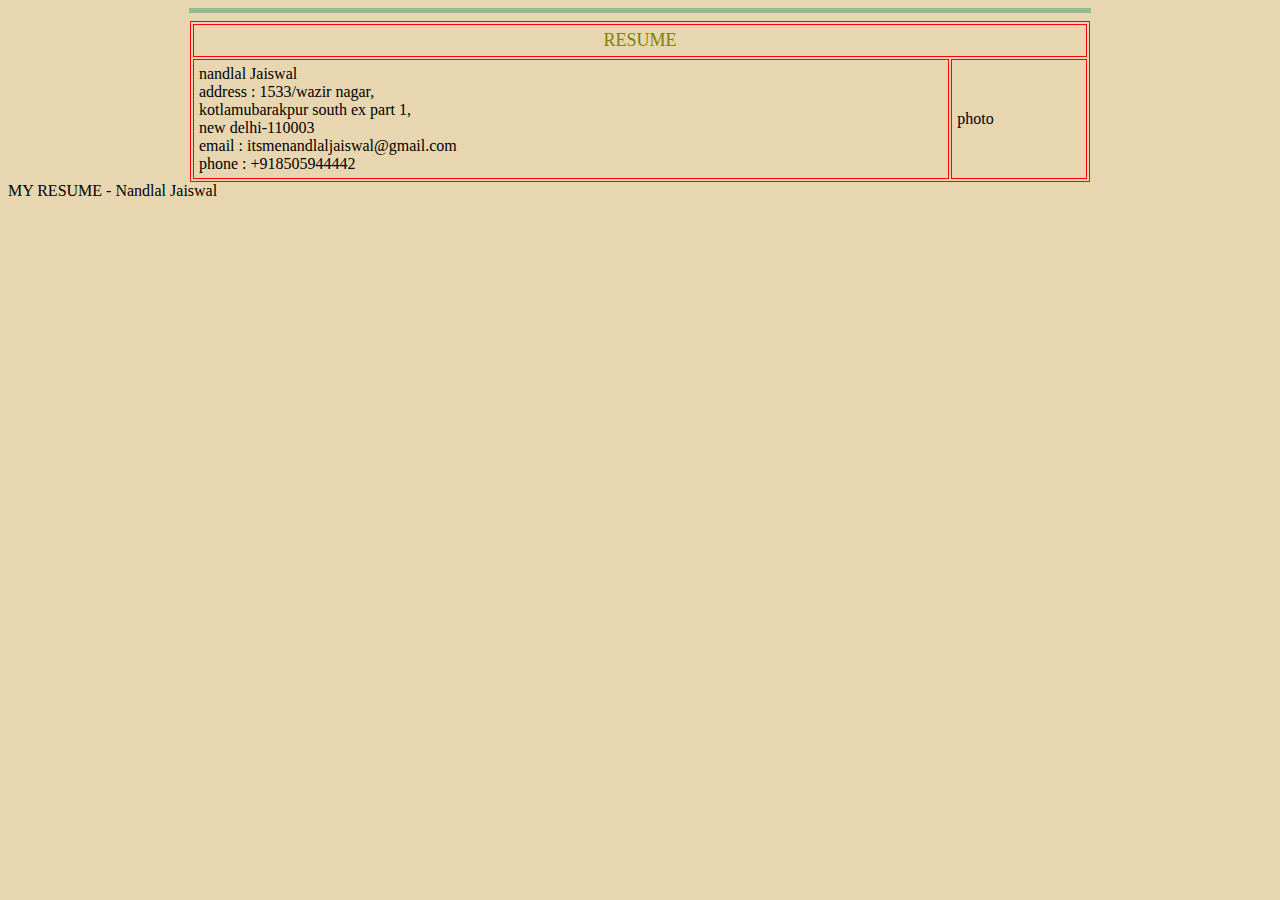
==== index.html @ 6a202994 "Add files via upload" ====
<!DOCTYPE html>
<html lang="en">

<head>
  <meta charset="UTF-8">
  <meta http-equiv="X-UA-Compatible" content="IE=edge">
  <meta name="viewport" content="width=device-width, initial-scale=1.0">
  <title>MY RESUME</title>
  <link rel="icon" type="image/x-icon" href="/favicon.PNG">
</head>

<body bgcolor="#e8d6b0">
  <hr width="900" size="5" color="DarkSeaGreen">
  <!-- personal details -->
  <table width="900" border="1" bordercolor="red" cellpadding="5" align="center"  >
    <tr align="center">
      <td colspan="2"><font size="4" face="COOPER BLACK" color="olive">RESUME</font> </td>
    </tr>
    <tr>
      <td>nandlal Jaiswal <br>
        address : 1533/wazir nagar, <br>
        kotlamubarakpur south ex part 1, <br> 
        new delhi-110003 <br>
        email : itsmenandlaljaiswal@gmail.com <br>
        phone : +918505944442 <br>

      </td>
      <td>
        photo

      </td>

    </tr>
  </table>

</body>
MY RESUME - Nandlal Jaiswal
</body>

</html>
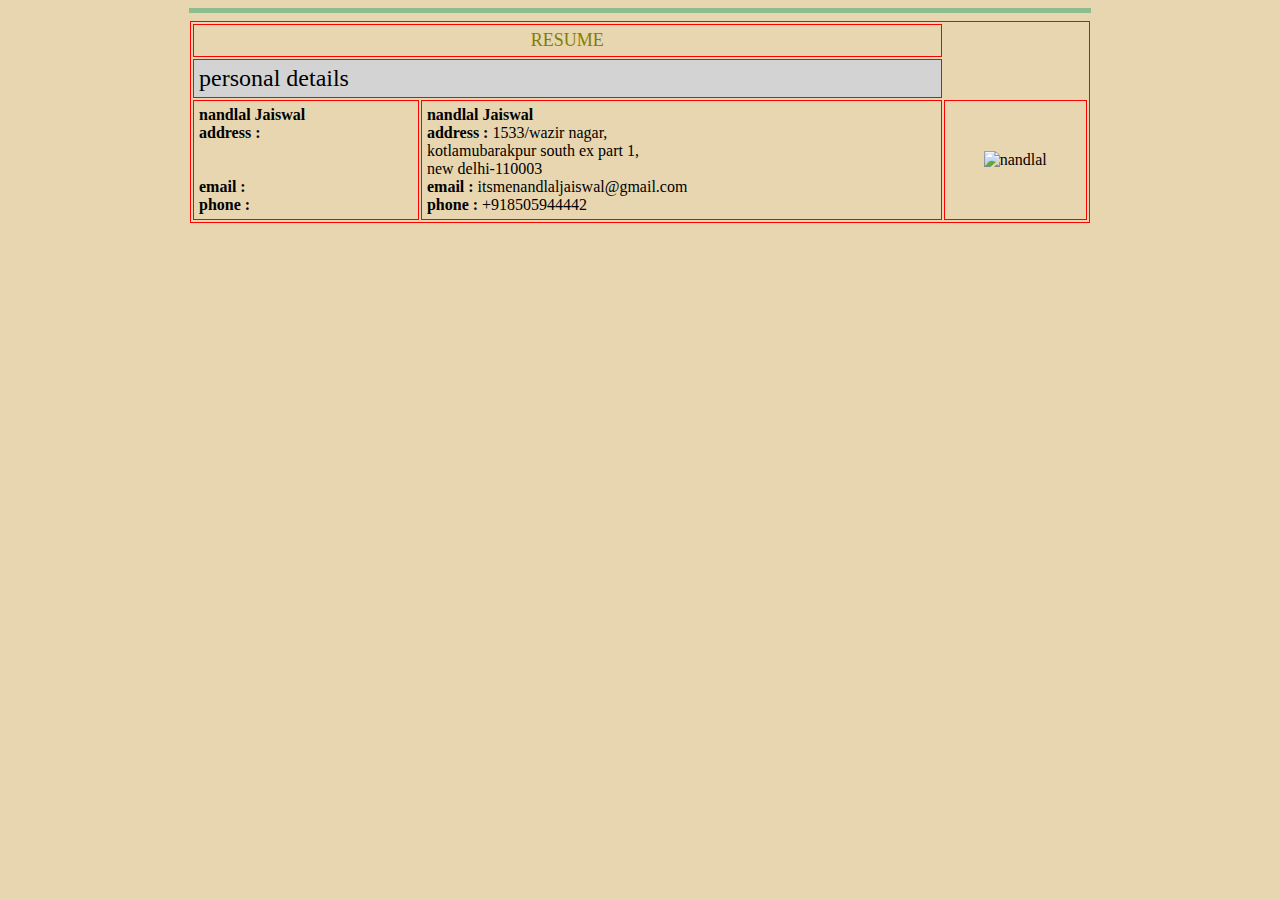
==== commit e52c54f0: "Add files via upload" ====
--- a/index.html
+++ b/index.html
@@ -12,21 +12,38 @@
 <body bgcolor="#e8d6b0">
   <hr width="900" size="5" color="DarkSeaGreen">
   <!-- personal details -->
-  <table width="900" border="1" bordercolor="red" cellpadding="5" align="center"  >
+  <table width="900" border="1" bordercolor="red" cellpadding="5" align="center">
     <tr align="center">
-      <td colspan="2"><font size="4" face="COOPER BLACK" color="olive">RESUME</font> </td>
+      <td colspan="2">
+        <font size="4" face="COOPER BLACK" color="olive">RESUME</font>
+      </td>
+    </tr>
+    <tr bgcolor="lightgrey">
+      <td colspan="2">
+        <font size="5" face="cooper black" color"mediumvoiletred">personal details </font>
+      </td>
     </tr>
     <tr>
-      <td>nandlal Jaiswal <br>
-        address : 1533/wazir nagar, <br>
-        kotlamubarakpur south ex part 1, <br> 
-        new delhi-110003 <br>
-        email : itsmenandlaljaiswal@gmail.com <br>
-        phone : +918505944442 <br>
+      <td widtgh="120">
+        <b> nandlal Jaiswal</b> <br>
+        <b> address :</b><br>
+        <br>
+         <br>
+        <b>email :</b>  <br>
+        <b>phone :</b>  <br>
 
       </td>
-      <td>
-        photo
+      <td witdth="500">
+        <b> nandlal Jaiswal</b> <br>
+        <b> address :</b> 1533/wazir nagar, <br>
+        kotlamubarakpur south ex part 1, <br>
+        new delhi-110003 <br>
+        <b>email :</b>  itsmenandlaljaiswal@gmail.com <br>
+        <b>phone :</b>  +918505944442 <br>
+
+      </td>
+      <td align="center">
+        <img src="img.jpg" alt="nandlal" title="nandlal" width="130px">
 
       </td>
 
@@ -34,7 +51,5 @@
   </table>
 
 </body>
-MY RESUME - Nandlal Jaiswal
-</body>
 
 </html>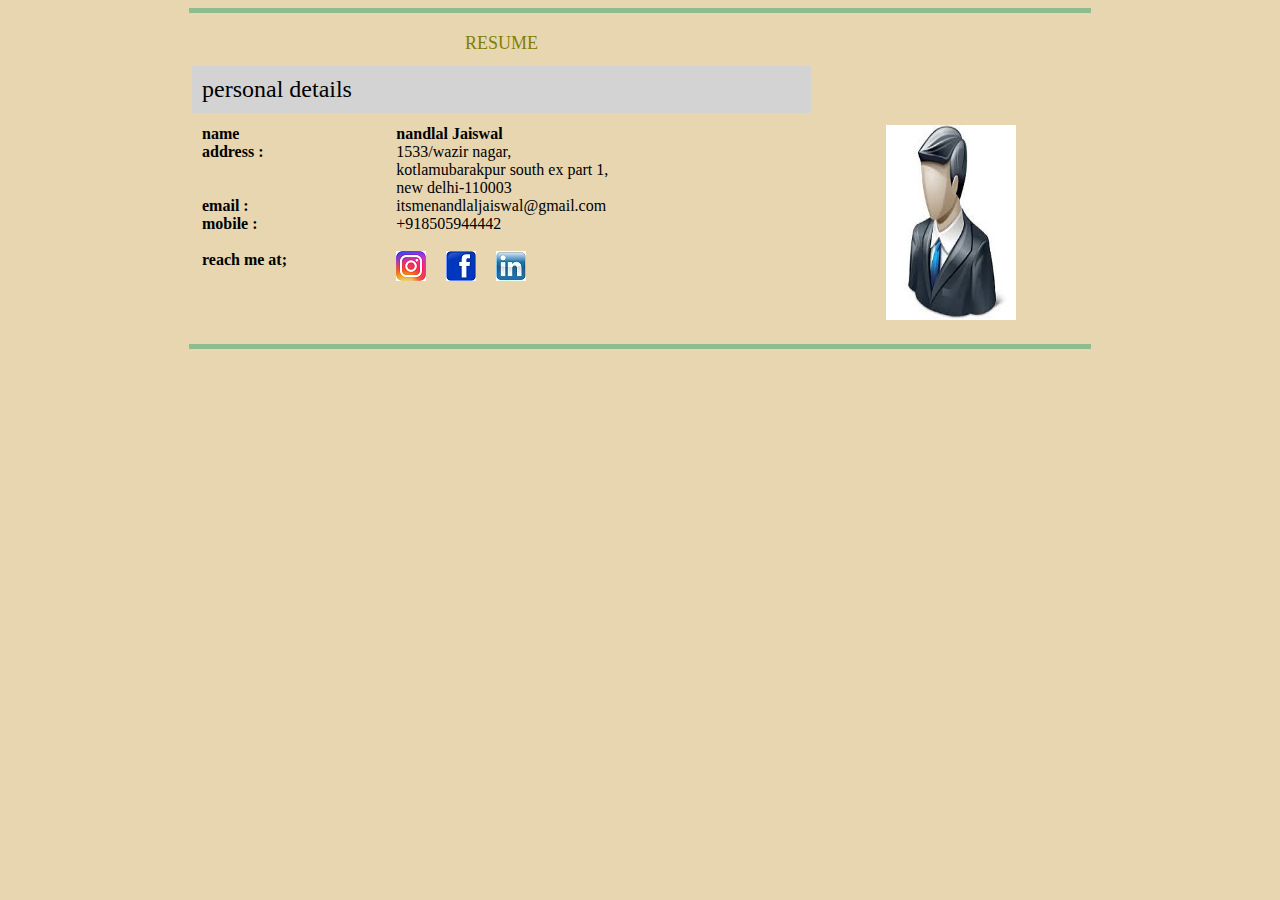
==== commit 93b00ce4: "Add files via upload" ====
--- a/index.html
+++ b/index.html
@@ -12,7 +12,7 @@
 <body bgcolor="#e8d6b0">
   <hr width="900" size="5" color="DarkSeaGreen">
   <!-- personal details -->
-  <table width="900" border="1" bordercolor="red" cellpadding="5" align="center">
+  <table width="900" border="0" bordercolor="red" cellpadding="10" align="center">
     <tr align="center">
       <td colspan="2">
         <font size="4" face="COOPER BLACK" color="olive">RESUME</font>
@@ -23,23 +23,32 @@
         <font size="5" face="cooper black" color"mediumvoiletred">personal details </font>
       </td>
     </tr>
-    <tr>
+    <tr valign="top">
       <td widtgh="120">
-        <b> nandlal Jaiswal</b> <br>
+        <b> name</b> <br>
         <b> address :</b><br>
         <br>
-         <br>
-        <b>email :</b>  <br>
-        <b>phone :</b>  <br>
+        <br>
+        <b>email :</b> <br>
+        <b>mobile :</b> <br><br>
+        <b>reach me at;</b><br>
 
       </td>
       <td witdth="500">
         <b> nandlal Jaiswal</b> <br>
-        <b> address :</b> 1533/wazir nagar, <br>
+        <b></b> 1533/wazir nagar, <br>
         kotlamubarakpur south ex part 1, <br>
         new delhi-110003 <br>
-        <b>email :</b>  itsmenandlaljaiswal@gmail.com <br>
-        <b>phone :</b>  +918505944442 <br>
+        <b></b> itsmenandlaljaiswal@gmail.com <br>
+        <b></b> +918505944442 <br><br>
+        <a href="https://www.instagram.com/" target="_blank">
+          <img src="insta logo.png" alt="instagram" title="my instagram page"></a>
+        &nbsp;&nbsp;&nbsp;
+        <a href="https://www.facebook.com/" target="_blank">
+          <img src="facebook.jpg" alt="facebook" title="my facebook page"></a>
+          &nbsp;&nbsp;&nbsp;
+        <a href="https://in.linkedin.com/" target="_blank">
+          <img src="linkin.jpg" alt="linkin" title="my linkin page"></a>
 
       </td>
       <td align="center">
@@ -48,8 +57,9 @@
       </td>
 
     </tr>
+
   </table>
-
+  <hr width="900" size="5" color="DarkSeaGreen">
 </body>
 
 </html>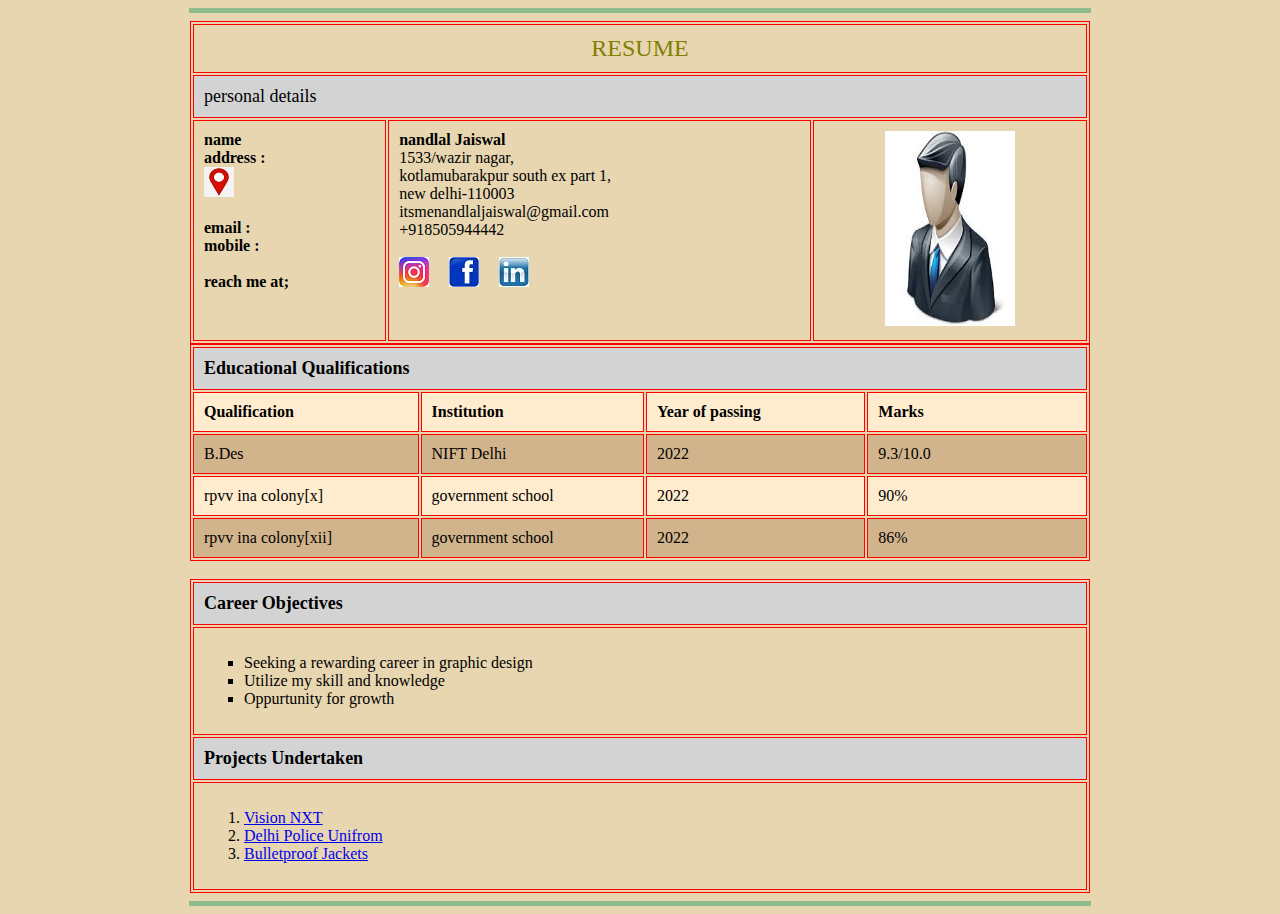
==== commit 5b5d4985: "Add files via upload" ====
--- a/index.html
+++ b/index.html
@@ -11,22 +11,25 @@
 
 <body bgcolor="#e8d6b0">
   <hr width="900" size="5" color="DarkSeaGreen">
-  <!-- personal details -->
-  <table width="900" border="0" bordercolor="red" cellpadding="10" align="center">
+  <!-- Personal Details -->
+  <table width="900" border="1" bordercolor="red" cellpadding="10" align="center">
     <tr align="center">
-      <td colspan="2">
-        <font size="4" face="COOPER BLACK" color="olive">RESUME</font>
+      <td colspan="3">
+        <font size="5" face="COOPER BLACK" color="olive">RESUME</font>
       </td>
     </tr>
     <tr bgcolor="lightgrey">
-      <td colspan="2">
-        <font size="5" face="cooper black" color"mediumvoiletred">personal details </font>
+      <td colspan="3">
+        <font size="4" face="cooper black" color"mediumvoiletred">personal details </font>
       </td>
     </tr>
     <tr valign="top">
       <td widtgh="120">
         <b> name</b> <br>
         <b> address :</b><br>
+        <a href="https://goo.gl/maps/g4ZeCAHqSE62jWxK9?coh=178571&entry=tt" target="_blank"><img src="location.jpg"
+            alt=""></a>
+
         <br>
         <br>
         <b>email :</b> <br>
@@ -46,7 +49,7 @@
         &nbsp;&nbsp;&nbsp;
         <a href="https://www.facebook.com/" target="_blank">
           <img src="facebook.jpg" alt="facebook" title="my facebook page"></a>
-          &nbsp;&nbsp;&nbsp;
+        &nbsp;&nbsp;&nbsp;
         <a href="https://in.linkedin.com/" target="_blank">
           <img src="linkin.jpg" alt="linkin" title="my linkin page"></a>
 
@@ -59,6 +62,70 @@
     </tr>
 
   </table>
+  <table width="900" border="1" bordercolor="red" cellpadding="10" align="center">
+    <tr bgcolor="lightgrey">
+      <td colspan="4">
+        <font size="4" face="lucida handwriting" color"mediumvoiletred"><b>Educational Qualifications</b>
+        </font>
+      </td>
+    </tr>
+    <tr bgcolor="blanchedalmond">
+      <td width="225"><b>Qualification</b></td>
+      <td width="225"><b>Institution</b></td>
+      <td width="225"><b>Year of passing</b></td>
+      <td width="225"><b>Marks</b></td>
+    </tr>
+    <tr bgcolor="tan">
+      <td>B.Des</td>
+      <td>NIFT Delhi</td>
+      <td>2022</td>
+      <td>9.3/10.0</td>
+    </tr>
+    <tr bgcolor="blanchedalmond">
+      <td>rpvv ina colony[x]</td>
+      <td>government school</td>
+      <td>2022</td>
+      <td>90%</td>
+    <tr bgcolor="tan">
+      <td>rpvv ina colony[xii]</td>
+      <td>government school</td>
+      <td>2022</td>
+      <td>86%</td>
+    </tr>
+  </table>
+  <br>
+  <Table width="900" border="1" bordercolor="red" cellpadding="10" align="center">
+    <tr bgcolor="lightgrey">
+      <td>
+        <font size="4" face="lucida handwriting" color"mediumvoiletred"><b>Career Objectives</b>
+        </font>
+      </td>
+    </tr>
+    <tr>
+      <td>
+        <ul type="square">
+          <li>Seeking a rewarding career in graphic design</li>
+          <li>Utilize my skill and knowledge</li>
+          <li>Oppurtunity for growth</li>
+        </ul>
+      </td>
+    </tr>
+    <tr bgcolor="lightgrey">
+      <td>
+        <font size="4" face="lucida handwriting" color"mediumvoiletred"><b>Projects Undertaken</b>
+        </font>
+      </td>
+    </tr>
+    <tr>
+      <td>
+        <ol>
+          <li><a href="https://visionxt.in/" target="_blank">Vision NXT</a> </li>
+          <li><a href="https://in.apparelresources.com/business-news/trade/nift-indiaworking-on-delhi-polices-new-uniform/" target="_blank">Delhi Police Unifrom</a> </li>
+          <li><a href="https://bulletproofzone.com/collections/bulletproof-clothing" target="_blank">Bulletproof Jackets</a> </li>
+        </ol>
+      </td>
+    </tr>
+  </Table>
   <hr width="900" size="5" color="DarkSeaGreen">
 </body>
 
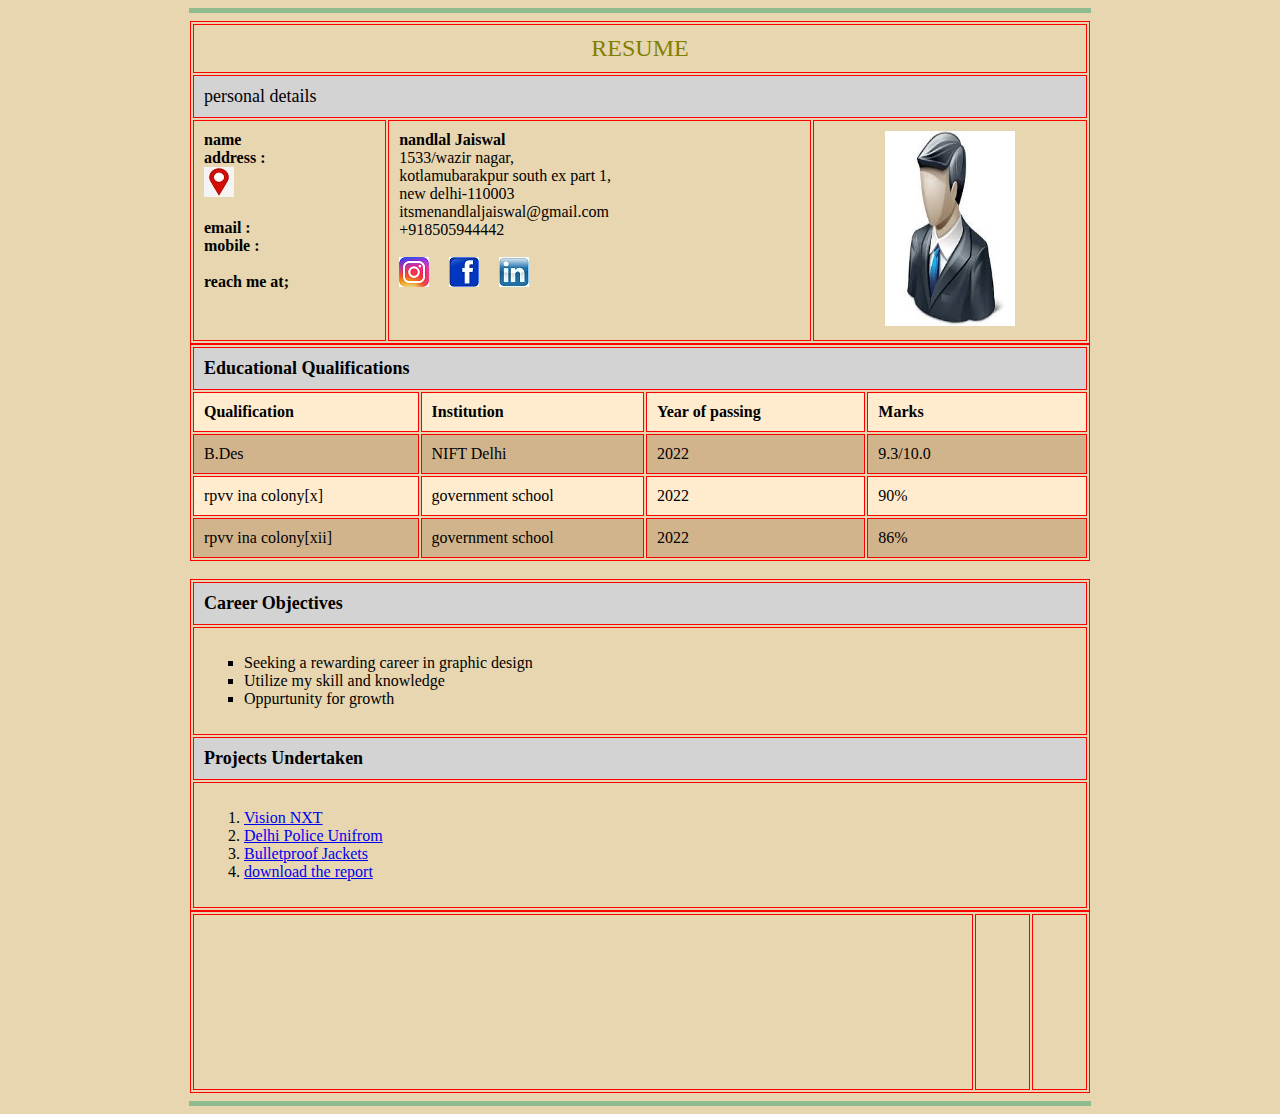
==== commit d857366c: "Add files via upload" ====
--- a/index.html
+++ b/index.html
@@ -107,7 +107,6 @@
           <li>Seeking a rewarding career in graphic design</li>
           <li>Utilize my skill and knowledge</li>
           <li>Oppurtunity for growth</li>
-        </ul>
       </td>
     </tr>
     <tr bgcolor="lightgrey">
@@ -122,10 +121,20 @@
           <li><a href="https://visionxt.in/" target="_blank">Vision NXT</a> </li>
           <li><a href="https://in.apparelresources.com/business-news/trade/nift-indiaworking-on-delhi-polices-new-uniform/" target="_blank">Delhi Police Unifrom</a> </li>
           <li><a href="https://bulletproofzone.com/collections/bulletproof-clothing" target="_blank">Bulletproof Jackets</a> </li>
+          <li><a href="bulletproofjacket.pdf">download the report</a></li>
         </ol>
       </td>
     </tr>
   </Table>
+  <table width="900" border="1" bordercolor="red" cellpadding="10" align="center">
+    <tr>
+      <td>
+        <iframe width="290" src="https://www.youtube.com/embed/BsDoLVMnmZs" title="YouTube video player" frameborder="0" allow="accelerometer; autoplay; clipboard-write; encrypted-media; gyroscope; picture-in-picture; web-share" allowfullscreen></iframe>
+      </td>
+      <td></td>
+      <td></td>
+    </tr>
+  </table>
   <hr width="900" size="5" color="DarkSeaGreen">
 </body>
 
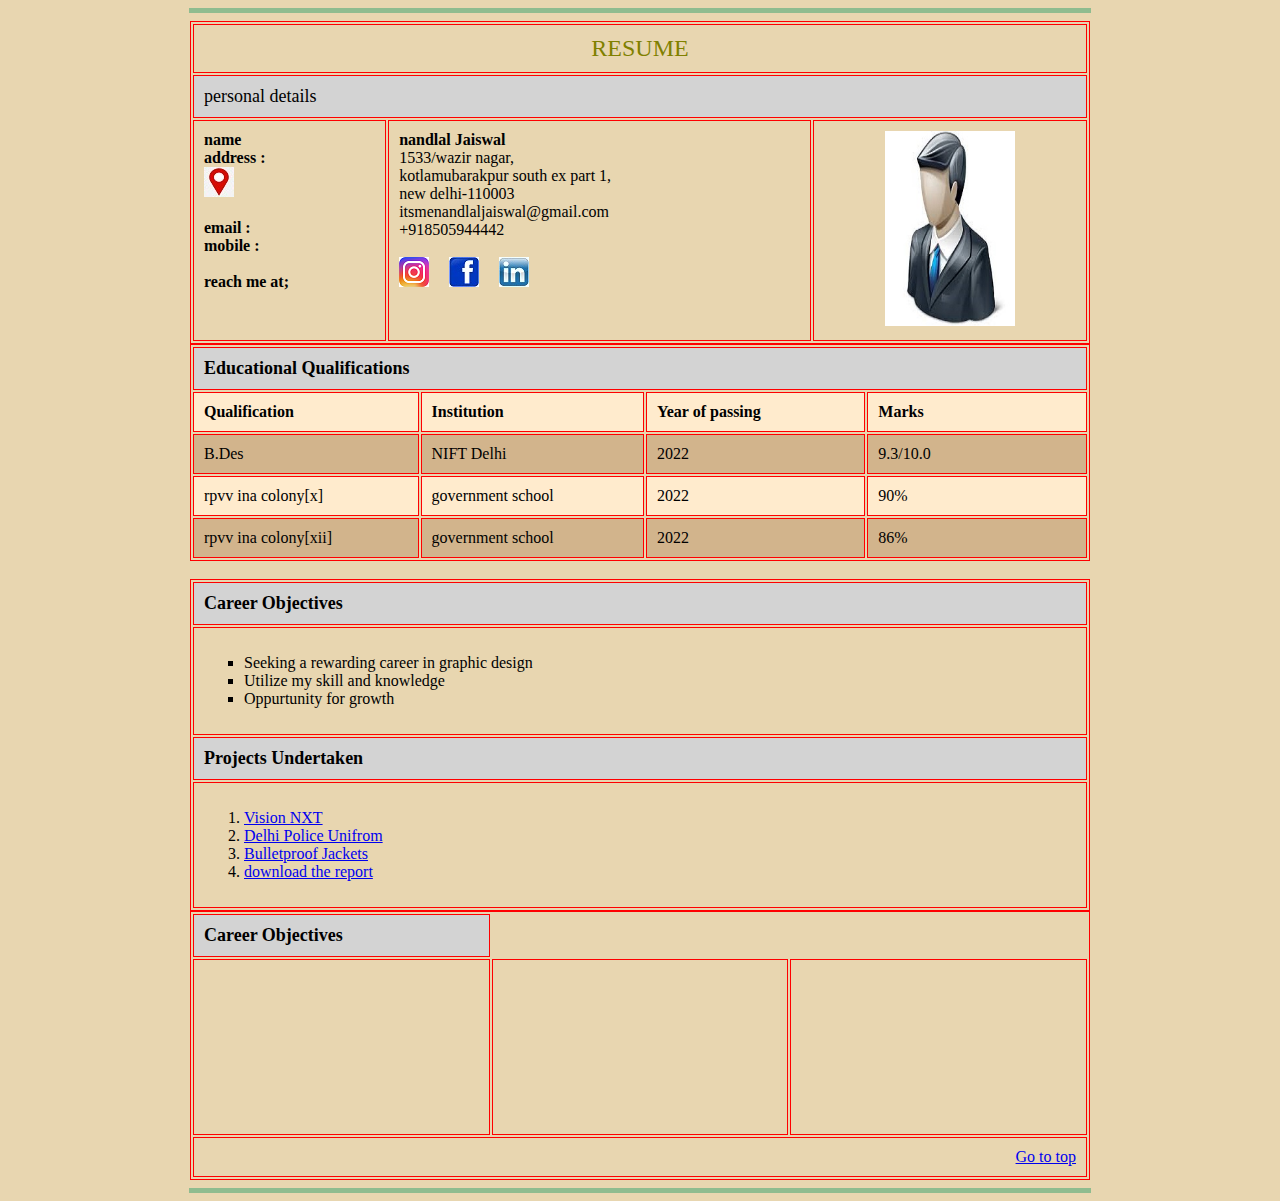
==== commit dd36cb0c: "Add files via upload" ====
--- a/index.html
+++ b/index.html
@@ -127,12 +127,27 @@
     </tr>
   </Table>
   <table width="900" border="1" bordercolor="red" cellpadding="10" align="center">
+    <tr bgcolor="lightgrey">
+      <td>
+        <font size="4" face="lucida handwriting" color"mediumvoiletred"><b>Career Objectives</b>
+        </font>
+      </td>
+      </tr>
     <tr>
       <td>
-        <iframe width="290" src="https://www.youtube.com/embed/BsDoLVMnmZs" title="YouTube video player" frameborder="0" allow="accelerometer; autoplay; clipboard-write; encrypted-media; gyroscope; picture-in-picture; web-share" allowfullscreen></iframe>
+        <iframe width="250" src="https://www.youtube.com/embed/BsDoLVMnmZs" title="YouTube video player" frameborder="0" allow="accelerometer; autoplay; clipboard-write; encrypted-media; gyroscope; picture-in-picture; web-share" allowfullscreen></iframe>
       </td>
-      <td></td>
-      <td></td>
+      <td>
+        <iframe width="250" src="https://www.youtube.com/embed/nknwAOtmtDk" title="YouTube video player" frameborder="0" allow="accelerometer; autoplay; clipboard-write; encrypted-media; gyroscope; picture-in-picture; web-share" allowfullscreen></iframe>
+      </td>
+      <td>
+        <iframe width="250"  src="https://www.youtube.com/embed/V6twSFNeUk4" title="YouTube video player" frameborder="0" allow="accelerometer; autoplay; clipboard-write; encrypted-media; gyroscope; picture-in-picture; web-share" allowfullscreen></iframe>
+      </td>
+    </tr>
+    <tr align="right">
+      <td colspan="3" align="right">
+        <a href="#top">Go to top</a>
+      </td>
     </tr>
   </table>
   <hr width="900" size="5" color="DarkSeaGreen">
